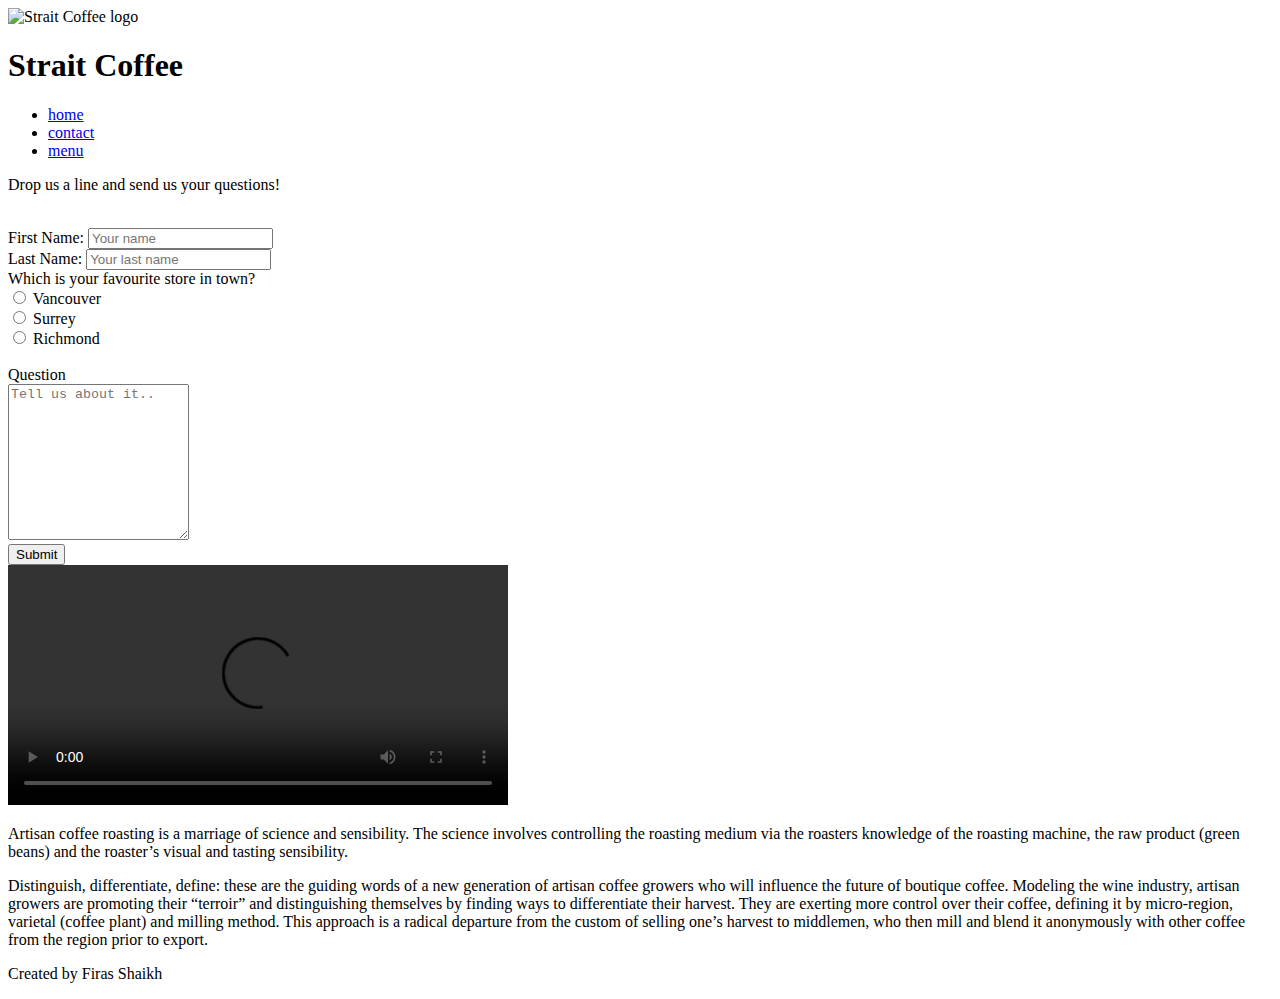
==== contact.html @ 155f19ee "Add files via upload" ====
<!DOCTYPE html>
<html lang="en">
  <head>
    <meta charset="UTF-8">
    <title>Contact Us</title>
    <link rel="stylesheet" href="css/style.css">
    <link rel="icon" href="images/favicon.ico">
  </head>
  <body>
    <header>
      <img src="images/logo.png" alt="Strait Coffee logo">
      <h1>Strait Coffee</h1>
    </header>
    <nav>
      <ul>
          <li><a href="index.html">home</a></li>
          <li><a href="contact.html">contact</a></li>
          <li><a href="menu.html">menu</a></li>
      </ul>
    </nav>
    <main class="responsive">
      <section>
        <form action="action_page.php">
          <p class="qaparagraph">Drop us a line and send us your questions!</p>
          <br>
          <label class="altlabel" for="fname">First Name:</label>
          <input type="text" id="fname" name="fname" placeholder="Your name">
          <br>
          <label class="altlabel" for="lname">Last Name:</label>
          <input type="text" id="lname" name="lname" placeholder="Your last name">
          <br>
          <label class="altlabel" for="fstore">Which is your favourite store in town?</label>
          <br>
          <div class="favstore">
          <input type="radio" id="fstore-vancouver" name="fstore" value="vancouver">
          <label for="vancouver">Vancouver</label>
          <br>
          <input type="radio" id="fstore-surrey" name="fstore" value="surrey">
          <label for="surrey">Surrey</label>
          <br>
          <input type="radio" id="fstore-richmond" name="fstore" value="richmond">
          <label for="richmond">Richmond</label>
          </div>
          <br>
          <label class="altlabel" for="questionbox">Question</label>
          <br>
          <textarea rows="10" id="questionbox" name="questionbox" placeholder="Tell us about it.."></textarea>
          <br>
          <input type="submit" value="Submit">
        </form>
      </section>
      <section>
        <video width="500" height="240" controls>
          <source src="videos/Mix latte art.mp4" type="video/mp4">
          <source src="videos/Mix latte art.ogg" type="video/ogg">
        </video>
        <p>Artisan coffee roasting is a marriage of science and sensibility. The science involves controlling the roasting medium via the roasters knowledge of the roasting machine, the raw product (green beans) and the roaster’s visual and tasting sensibility.</p>
        <p>Distinguish, differentiate, define: these are the guiding words of a new generation of artisan coffee growers who will influence the future of boutique coffee. Modeling the wine industry, artisan growers are promoting their “terroir” and distinguishing themselves by finding ways to differentiate their harvest. They are exerting more control over their coffee, defining it by micro-region, varietal (coffee plant) and milling method. This approach is a radical departure from the custom of selling one’s harvest to middlemen, who then mill and blend it anonymously with other coffee from the region prior to export.</p>
      </section>
    </main>
    <footer>
      <p>Created by Firas Shaikh</p>
    </footer>
  </body>
</html>
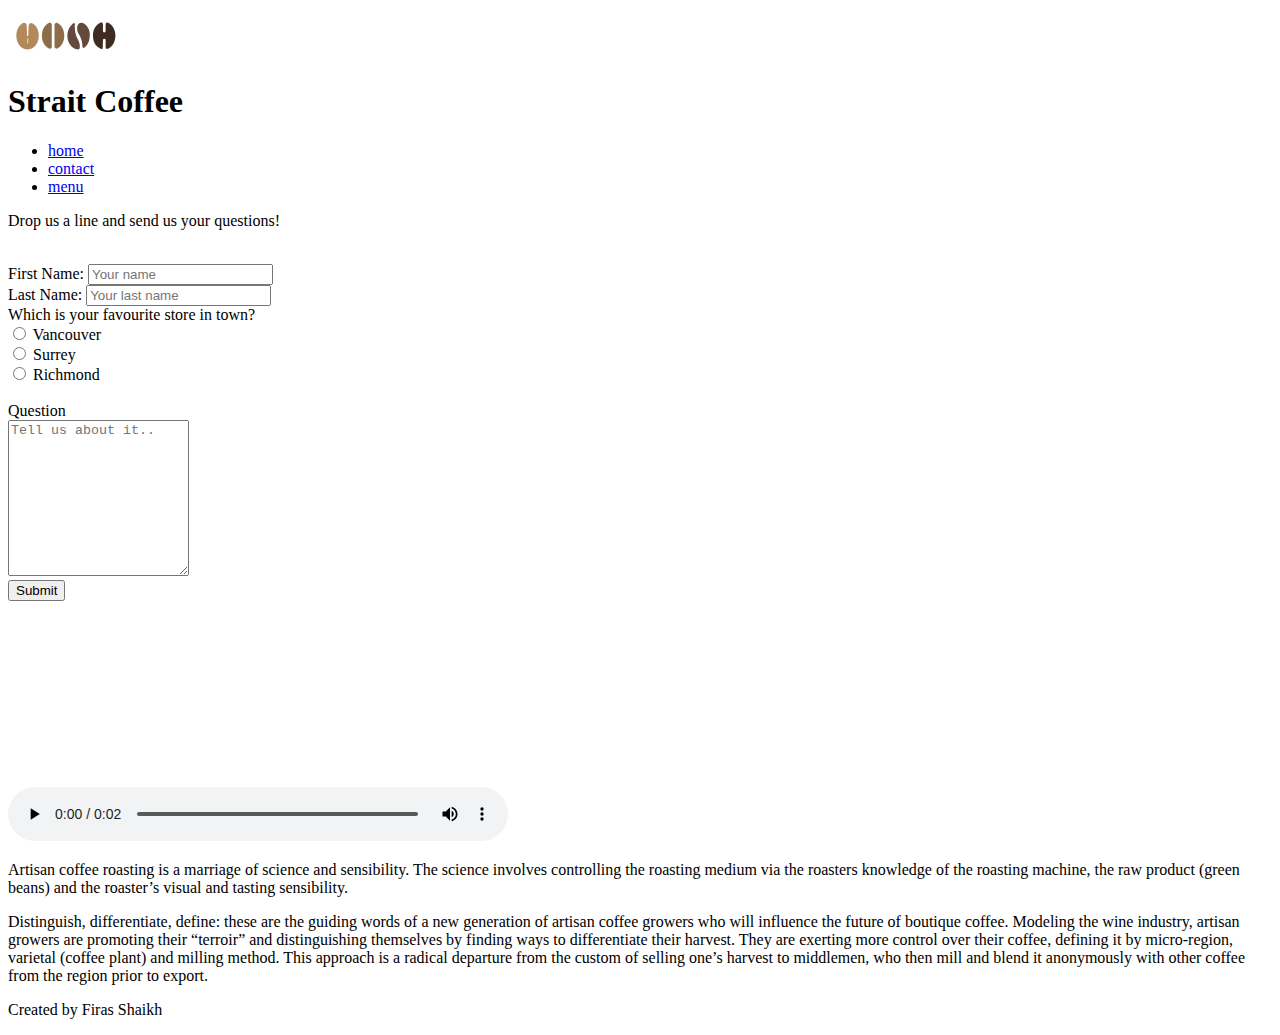
==== commit 5407c089: "Update contact.html" ====
--- a/contact.html
+++ b/contact.html
@@ -2,13 +2,14 @@
 <html lang="en">
   <head>
     <meta charset="UTF-8">
+    <meta name="viewport" content="width=device-width, initial-scale=1.0">
     <title>Contact Us</title>
     <link rel="stylesheet" href="css/style.css">
-    <link rel="icon" href="images/favicon.ico">
+    <link rel="icon" href="favicon.ico">
   </head>
   <body>
     <header>
-      <img src="images/logo.png" alt="Strait Coffee logo">
+      <img src="logo.png" alt="Strait Coffee logo">
       <h1>Strait Coffee</h1>
     </header>
     <nav>
@@ -51,8 +52,8 @@
       </section>
       <section>
         <video width="500" height="240" controls>
-          <source src="videos/Mix latte art.mp4" type="video/mp4">
-          <source src="videos/Mix latte art.ogg" type="video/ogg">
+          <source src="Mix latte art.mp4" type="video/mp4">
+          <source src="Mix latte art.ogg" type="video/ogg">
         </video>
         <p>Artisan coffee roasting is a marriage of science and sensibility. The science involves controlling the roasting medium via the roasters knowledge of the roasting machine, the raw product (green beans) and the roaster’s visual and tasting sensibility.</p>
         <p>Distinguish, differentiate, define: these are the guiding words of a new generation of artisan coffee growers who will influence the future of boutique coffee. Modeling the wine industry, artisan growers are promoting their “terroir” and distinguishing themselves by finding ways to differentiate their harvest. They are exerting more control over their coffee, defining it by micro-region, varietal (coffee plant) and milling method. This approach is a radical departure from the custom of selling one’s harvest to middlemen, who then mill and blend it anonymously with other coffee from the region prior to export.</p>
--- a/css/style.css
+++ b/css/style.css
@@ -0,0 +1 @@
+
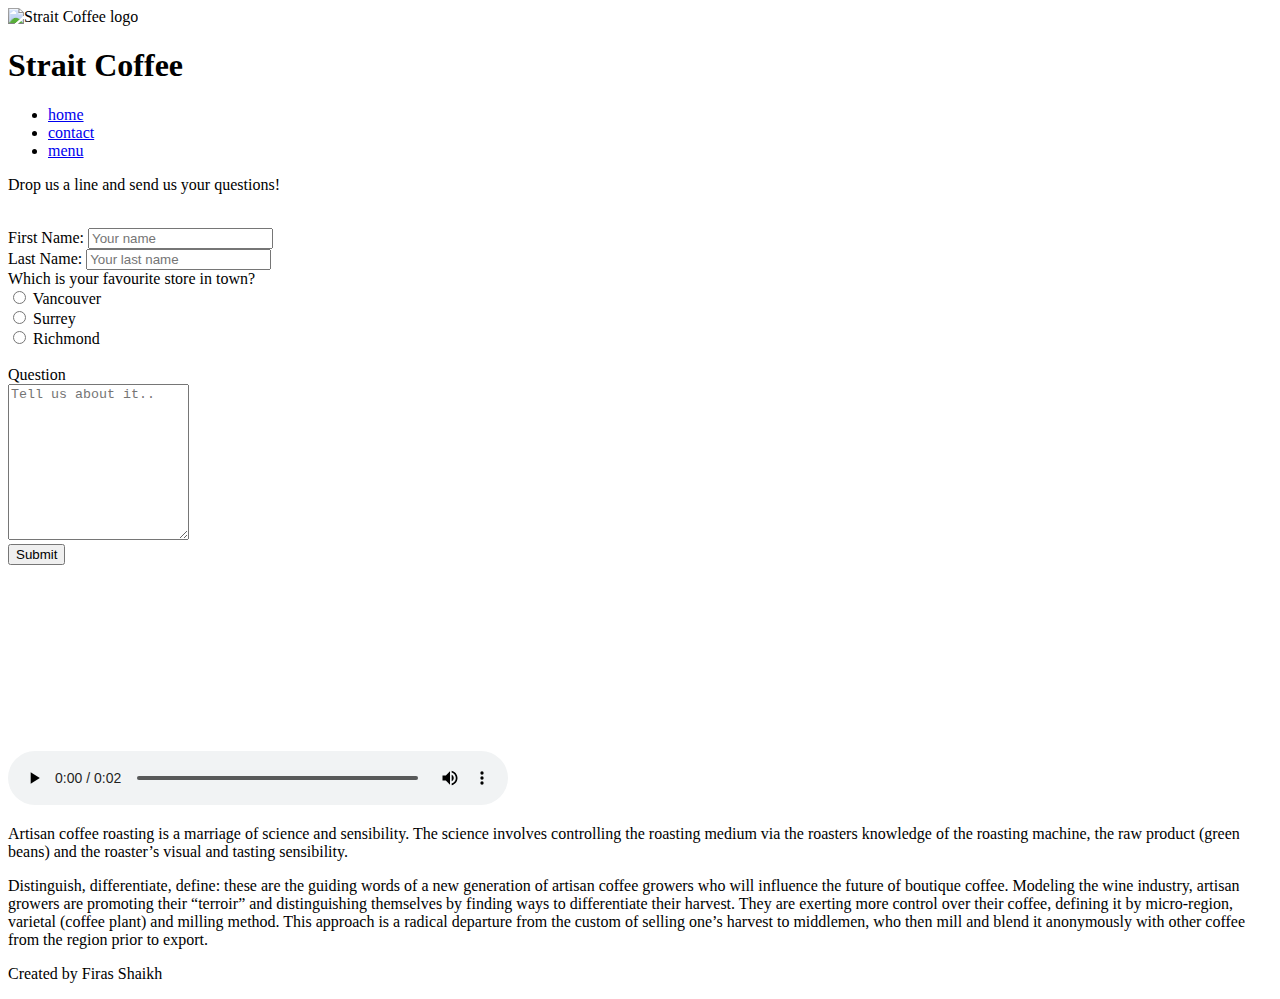
==== commit 8a42575f: "Update contact.html" ====
--- a/contact.html
+++ b/contact.html
@@ -5,11 +5,11 @@
     <meta name="viewport" content="width=device-width, initial-scale=1.0">
     <title>Contact Us</title>
     <link rel="stylesheet" href="css/style.css">
-    <link rel="icon" href="favicon.ico">
+    <link rel="icon" href="images/favicon.ico">
   </head>
   <body>
     <header>
-      <img src="logo.png" alt="Strait Coffee logo">
+      <img src="images/logo.png" alt="Strait Coffee logo">
       <h1>Strait Coffee</h1>
     </header>
     <nav>
@@ -52,8 +52,8 @@
       </section>
       <section>
         <video width="500" height="240" controls>
-          <source src="Mix latte art.mp4" type="video/mp4">
-          <source src="Mix latte art.ogg" type="video/ogg">
+          <source src="videos/Mix latte art.mp4" type="video/mp4">
+          <source src="videos/Mix latte art.ogg" type="video/ogg">
         </video>
         <p>Artisan coffee roasting is a marriage of science and sensibility. The science involves controlling the roasting medium via the roasters knowledge of the roasting machine, the raw product (green beans) and the roaster’s visual and tasting sensibility.</p>
         <p>Distinguish, differentiate, define: these are the guiding words of a new generation of artisan coffee growers who will influence the future of boutique coffee. Modeling the wine industry, artisan growers are promoting their “terroir” and distinguishing themselves by finding ways to differentiate their harvest. They are exerting more control over their coffee, defining it by micro-region, varietal (coffee plant) and milling method. This approach is a radical departure from the custom of selling one’s harvest to middlemen, who then mill and blend it anonymously with other coffee from the region prior to export.</p>
